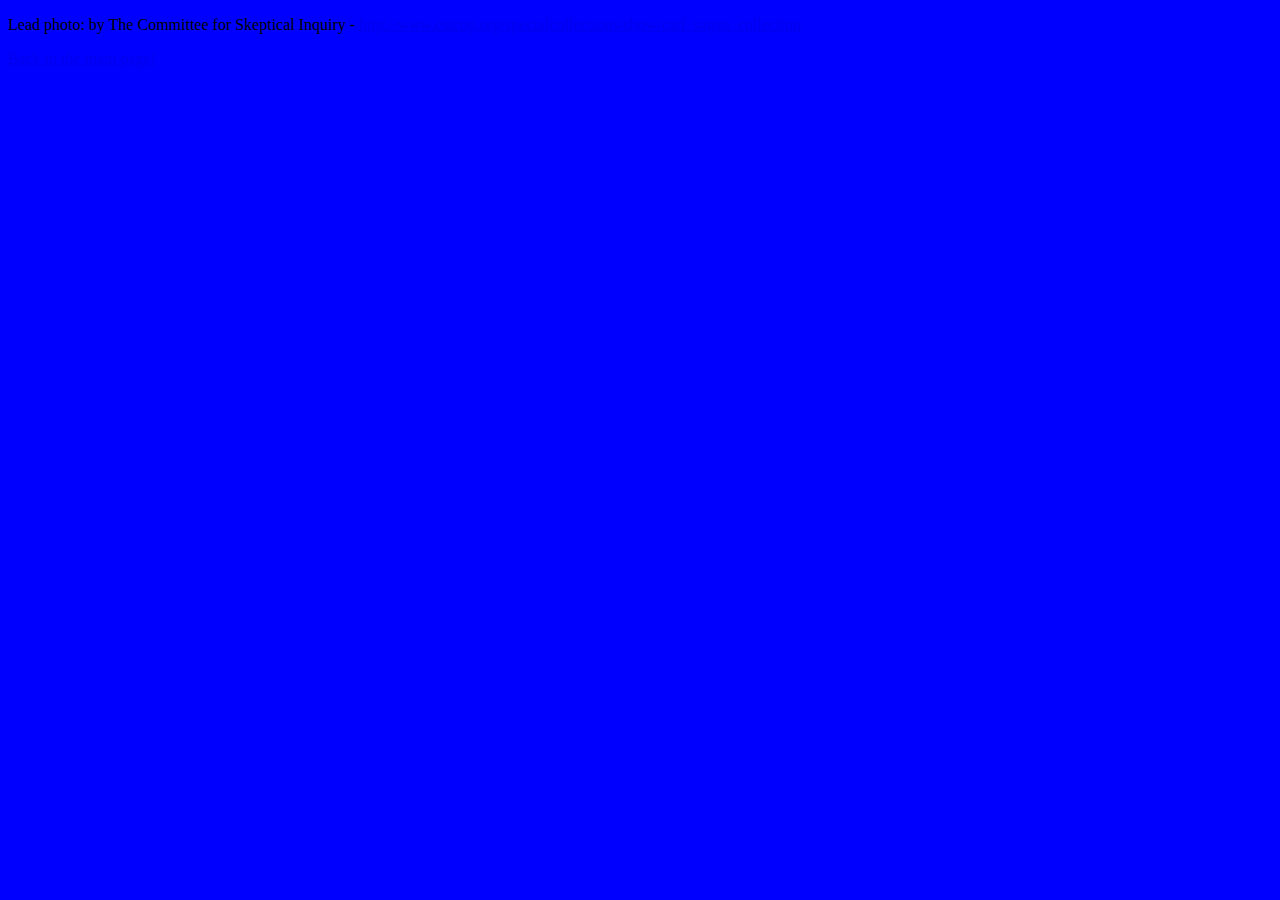
==== credits.html @ 7b417543 "Cite picture" ====
<!DOCTYPE html>
<html>
<head>
	<title>Credits</title>
	<link href="styles.css" type="text/css" rel="stylesheet">
</head>

<body>
	<p>Lead photo: by The Committee for Skeptical Inquiry - <a href="http://www.csicop.org/specialcollections/show/carl_sagan_collection">http://www.csicop.org/specialcollections/show/carl_sagan_collection</a></p>
	<footer>
		<a href="index.html">Back to the main page!</a>
	</footer>
</body>
</html>
---- styles.css ----
body {
	background-color: blue;
}
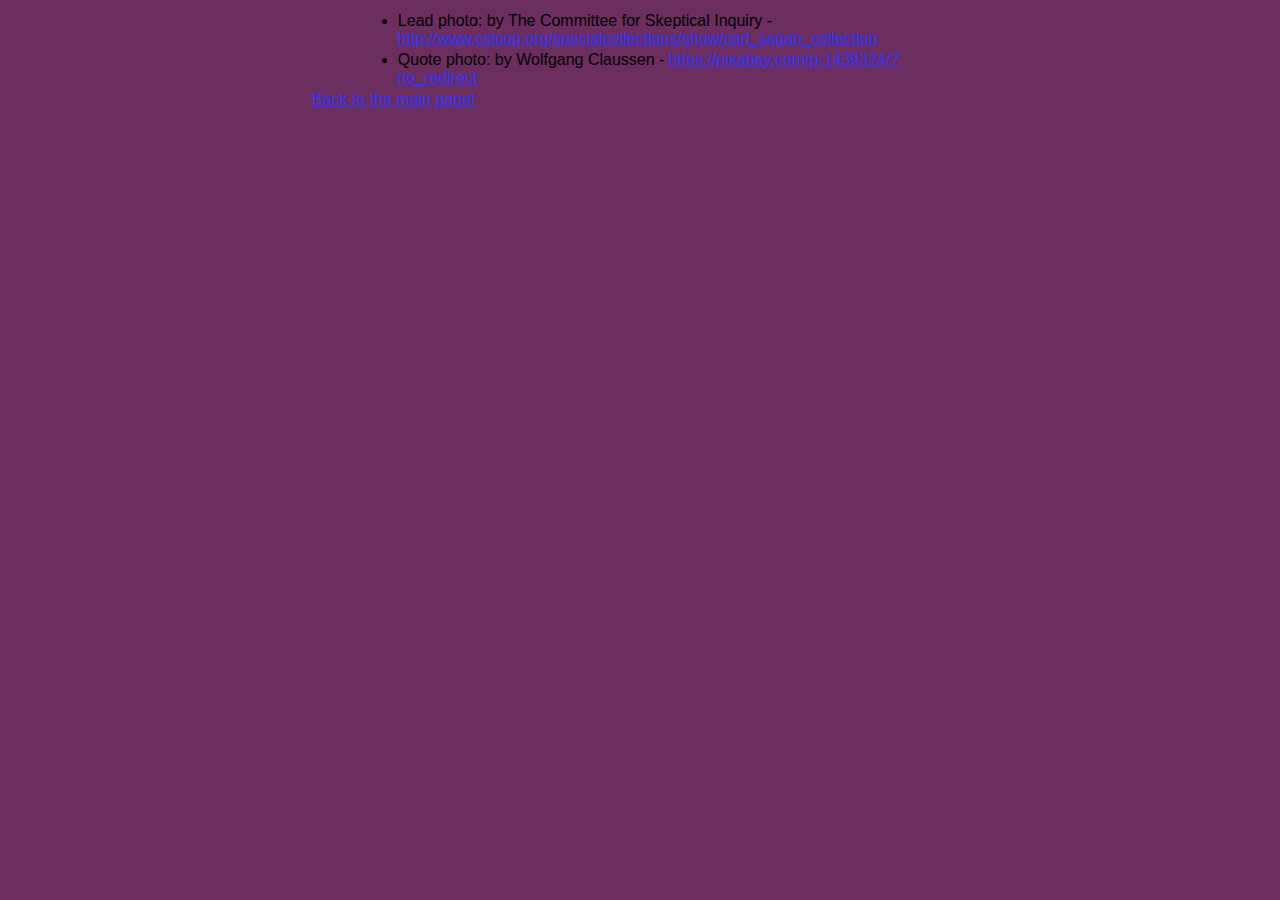
==== commit 1dcb316d: "Stylize HTML, update picture credits" ====
--- a/credits.html
+++ b/credits.html
@@ -6,7 +6,10 @@
 </head>
 
 <body>
-	<p>Lead photo: by The Committee for Skeptical Inquiry - <a href="http://www.csicop.org/specialcollections/show/carl_sagan_collection">http://www.csicop.org/specialcollections/show/carl_sagan_collection</a></p>
+	<ul>
+		<li>Lead photo: by The Committee for Skeptical Inquiry - <a href="http://www.csicop.org/specialcollections/show/carl_sagan_collection">http://www.csicop.org/specialcollections/show/carl_sagan_collection</a></li>
+		<li>Quote photo: by Wolfgang Claussen - <a href="https://pixabay.com/p-1439324/?no_redirect">https://pixabay.com/p-1439324/?no_redirect</a></li>
+	</ul>
 	<footer>
 		<a href="index.html">Back to the main page!</a>
 	</footer>
--- a/styles.css
+++ b/styles.css
@@ -1,3 +1,43 @@
-body {
-	background-color: blue;
+* {
+	font-family: "Verdana", Geneva, sans-serif;
+	max-width: 80%;
+	margin: 0.5% auto;
+	background-color: #6b2e5e;
+}
+
+p {
+	padding: 3px;
+}
+
+td {
+	text-align: center;
+}
+
+#awards li{
+	font-family: "Times New Roman", Times, serif;
+}
+
+.quote {
+	background-image: url("https://cdn.pixabay.com/photo/2016/06/06/12/33/clouds-1439324_960_720.jpg");
+}
+
+.footer {
+	text-align: center;
+	font-family: "Times New Roman", Times, serif;
+}
+
+a:link {
+	color: #3333ff;
+}
+
+a:visited {
+	color: #4d79ff;
+}
+
+a:hover {
+	color: #e580ff;
+}
+
+a:active {
+	color: #ff0066;
 }